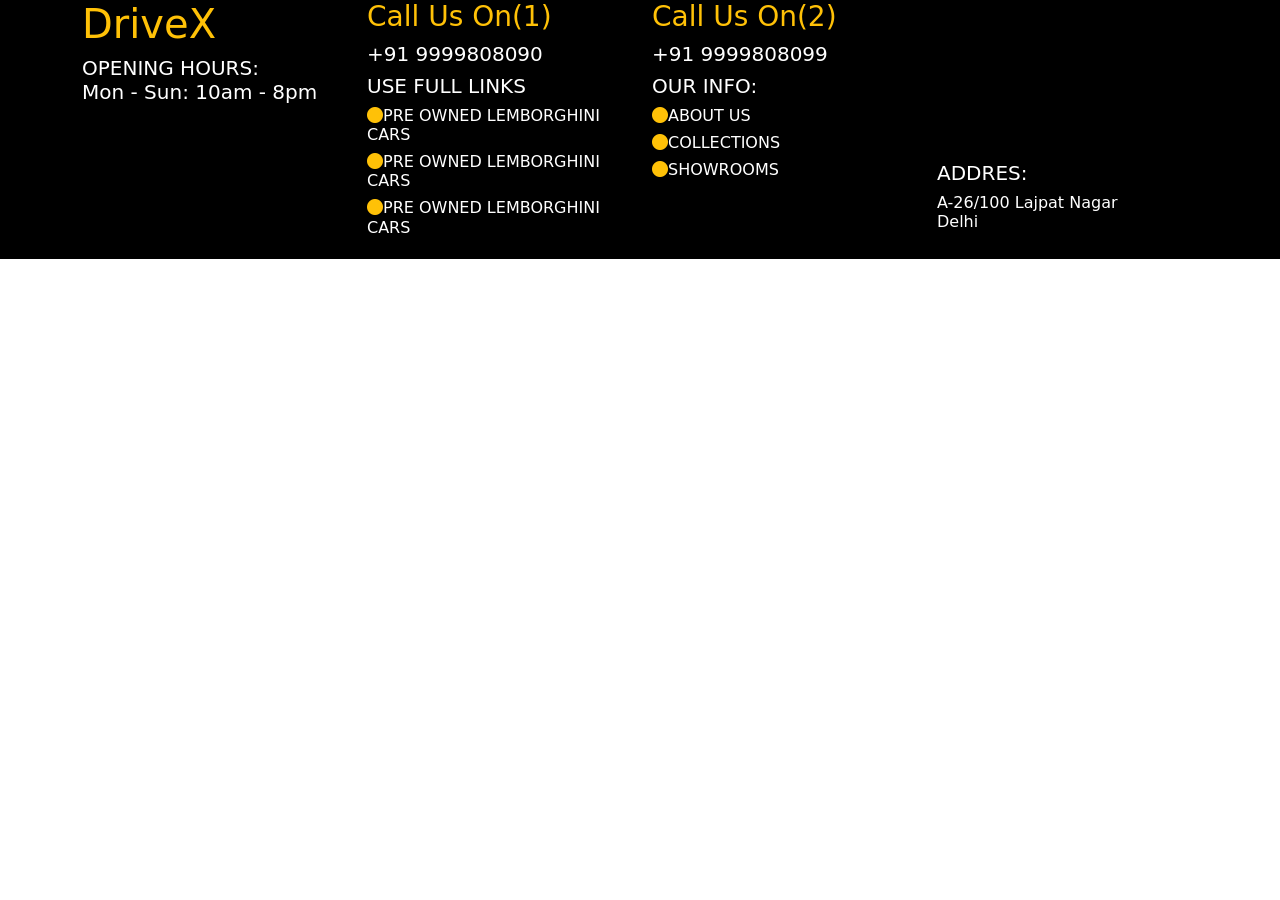
==== footer.html @ a3f9394b "intial commit" ====
<!doctype html>
<html lang="en">

<head>
    <meta charset="utf-8">
    <meta name="viewport" content="width=device-width, initial-scale=1">
    <title>Bootstrap demo</title>
    <link rel="stylesheet" href="https://cdn.jsdelivr.net/npm/bootstrap-icons@1.13.1/font/bootstrap-icons.min.css">
    <link href="https://cdn.jsdelivr.net/npm/bootstrap@5.3.8/dist/css/bootstrap.min.css" rel="stylesheet"
        integrity="sha384-sRIl4kxILFvY47J16cr9ZwB07vP4J8+LH7qKQnuqkuIAvNWLzeN8tE5YBujZqJLB" crossorigin="anonymous">
</head>

<body>
    <div class="container-fluid bg-black">
        <div class="container text-white">
            <div class="row">
                <div class="col-sm-3">
                    <h1 class="text-warning">DriveX</h1>
                    <h5>OPENING HOURS: <br> Mon - Sun: 10am - 8pm</h5>

                </div>
                <div class="col-sm-3">
                    <h3 class="text-warning">Call Us On(1)</h3>
                    <h5>+91 9999808090</h5>
                    <h5>USE FULL LINKS</h5>
                    <h6><i class="bi bi-circle-fill text-warning"></i>PRE OWNED LEMBORGHINI CARS </h6>
                    <h6><i class="bi bi-circle-fill text-warning"></i>PRE OWNED LEMBORGHINI CARS </h6>
                    <h6><i class="bi bi-circle-fill text-warning"></i>PRE OWNED LEMBORGHINI CARS </h6>


                </div>
                <div class="col-sm-3">
                    <h3 class="text-warning">Call Us On(2)</h3>
                    <h5>+91 9999808099</h5>
                    <h5>OUR INFO:</h5>
                    <h6><i class="bi bi-circle-fill text-warning"></i>ABOUT US</h6>
                    <h6><i class="bi bi-circle-fill text-warning"></i>COLLECTIONS</h6>
                    <h6><i class="bi bi-circle-fill text-warning"></i>SHOWROOMS</h6>

                </div>
                <div class="col-sm-3">
                    <iframe class="w-75 h-50 mt-4" src="https://www.google.com/maps/embed?pb=!1m18!1m12!1m3!1d14016.120185182792!2d77.23290594096156!3d28.568860456379042!2m3!1f0!2f0!3f0!3m2!1i1024!2i768!4f13.1!3m3!1m2!1s0x390ce3ad801d293d%3A0x7f730966747ee8fc!2sLajpat%20Nagar%2C%20New%20Delhi%2C%20Delhi!5e0!3m2!1sen!2sin!4v1775233397269!5m2!1sen!2sin" width="600" height="450" style="border:0;" allowfullscreen="" loading="lazy" referrerpolicy="no-referrer-when-downgrade"></iframe>
                       <h5>ADDRES:</h5>
        <H6>A-26/100 Lajpat Nagar <br>Delhi</H6>
                </div>
            </div>
        </div>
    </div>



    <script src="https://cdn.jsdelivr.net/npm/bootstrap@5.3.8/dist/js/bootstrap.bundle.min.js"
        integrity="sha384-FKyoEForCGlyvwx9Hj09JcYn3nv7wiPVlz7YYwJrWVcXK/BmnVDxM+D2scQbITxI"
        crossorigin="anonymous"></script>
     
</body>

</html>
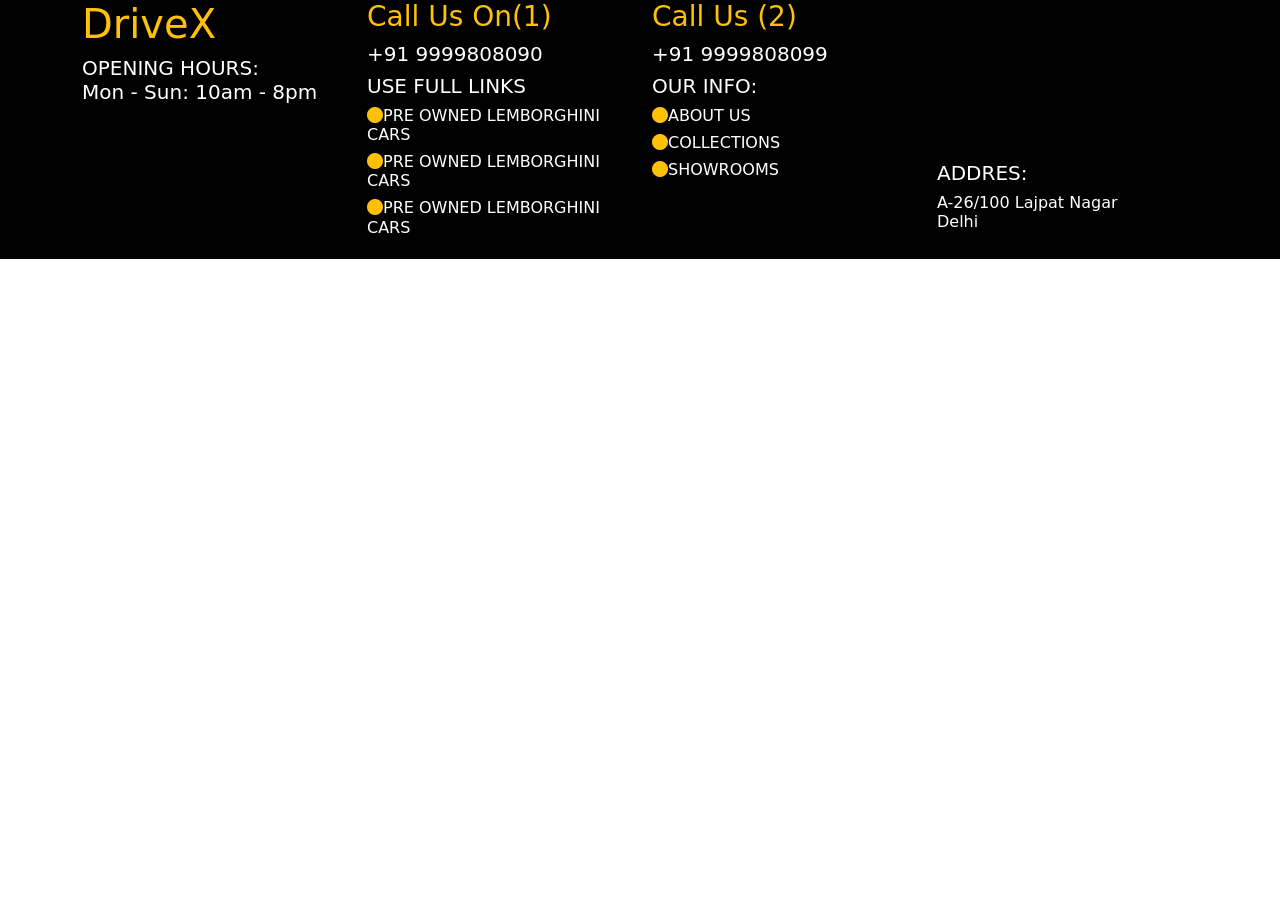
==== commit 8f083e86: "update changes" ====
--- a/footer.html
+++ b/footer.html
@@ -30,7 +30,7 @@
 
                 </div>
                 <div class="col-sm-3">
-                    <h3 class="text-warning">Call Us On(2)</h3>
+                    <h3 class="text-warning">Call Us (2)</h3>
                     <h5>+91 9999808099</h5>
                     <h5>OUR INFO:</h5>
                     <h6><i class="bi bi-circle-fill text-warning"></i>ABOUT US</h6>
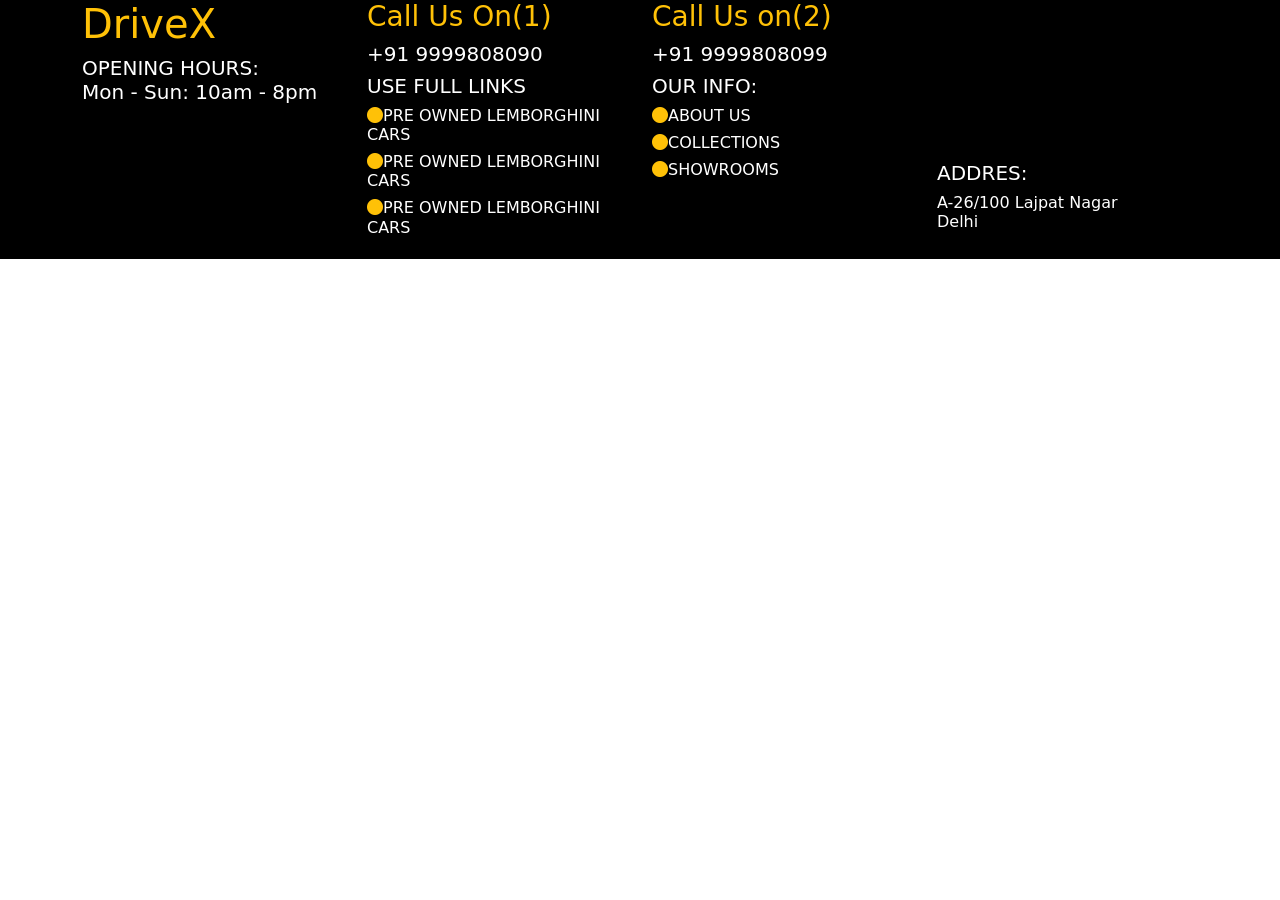
==== commit ac3dfb5f: "update changes" ====
--- a/footer.html
+++ b/footer.html
@@ -30,14 +30,14 @@
 
                 </div>
                 <div class="col-sm-3">
-                    <h3 class="text-warning">Call Us (2)</h3>
+                    <h3 class="text-warning">Call Us on(2)</h3>
                     <h5>+91 9999808099</h5>
                     <h5>OUR INFO:</h5>
                     <h6><i class="bi bi-circle-fill text-warning"></i>ABOUT US</h6>
                     <h6><i class="bi bi-circle-fill text-warning"></i>COLLECTIONS</h6>
                     <h6><i class="bi bi-circle-fill text-warning"></i>SHOWROOMS</h6>
 
-                </div>
+                </div> 
                 <div class="col-sm-3">
                     <iframe class="w-75 h-50 mt-4" src="https://www.google.com/maps/embed?pb=!1m18!1m12!1m3!1d14016.120185182792!2d77.23290594096156!3d28.568860456379042!2m3!1f0!2f0!3f0!3m2!1i1024!2i768!4f13.1!3m3!1m2!1s0x390ce3ad801d293d%3A0x7f730966747ee8fc!2sLajpat%20Nagar%2C%20New%20Delhi%2C%20Delhi!5e0!3m2!1sen!2sin!4v1775233397269!5m2!1sen!2sin" width="600" height="450" style="border:0;" allowfullscreen="" loading="lazy" referrerpolicy="no-referrer-when-downgrade"></iframe>
                        <h5>ADDRES:</h5>
